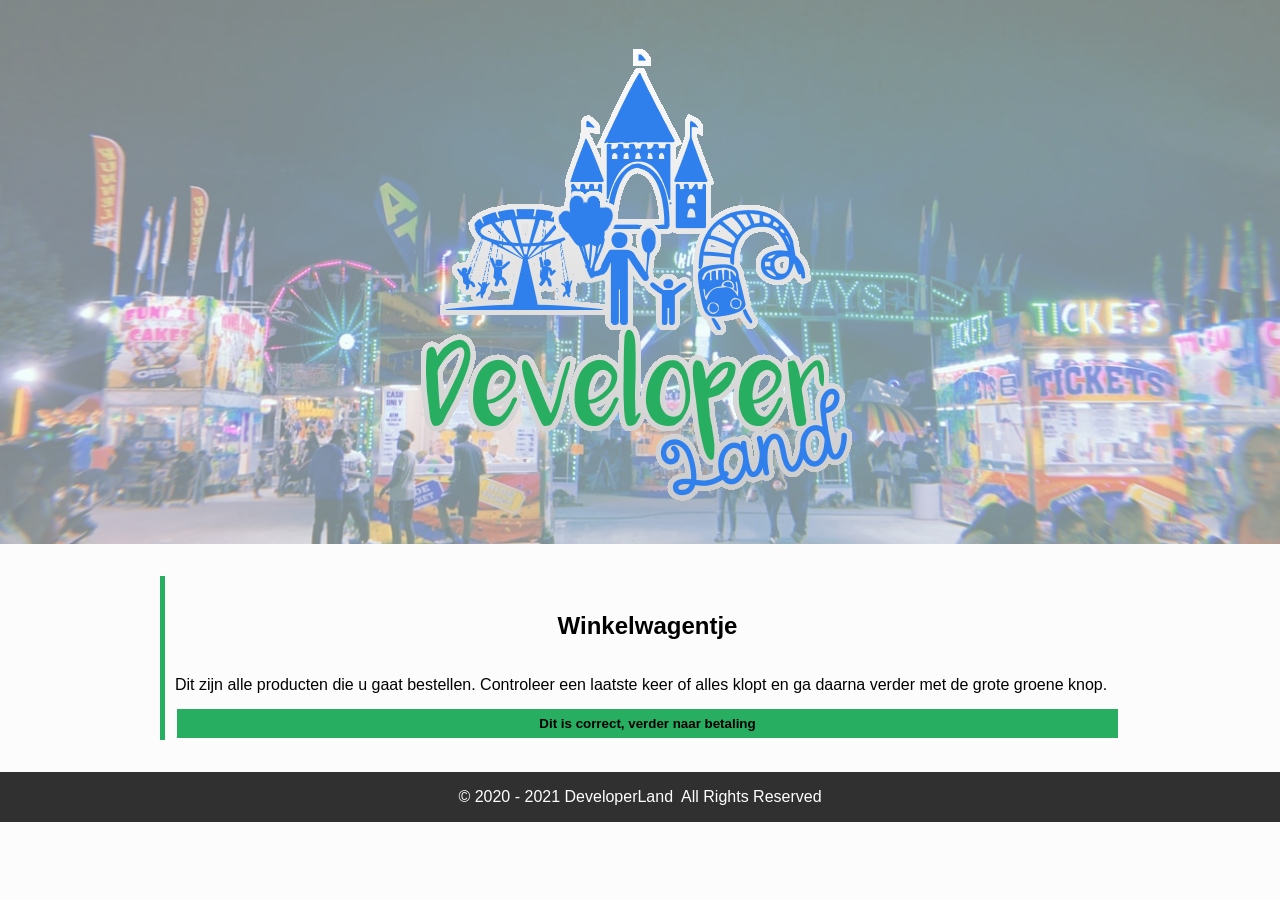
==== PARKWEBSITE/cart.html @ 5fa0a06f "added start code" ====
<!DOCTYPE html>
<html lang="en">
<head>
  <meta charset="UTF-8">
  <meta name="viewport" content="width=device-width, initial-scale=1.0">
  <title>DeveloperLand - Het meest leerzame prepark voor het hele gezin!</title>

  <link rel="stylesheet" href="styles/main.css">
</head>
<body>
  <header>
    <div class="header-content">
      <div class="wrapper">
        <img src="images/logo-big-v3.png" alt="Het logo van DeveloperLand met een draaimolen, kasteel, achtbaan en tot slot een gezin op de voorgrond." class="logo hidden-on-sm">
        <h1 class="hidden-on-lg">DeveloperLand</h1>
      </div>
    </div>
  </header>
  <main>
    <div class="wrapper">
      <article>
        <h2>Winkelwagentje</h2>
        <div>
          <span>Dit zijn alle producten die u gaat bestellen. Controleer een laatste keer of alles klopt en ga daarna verder met de grote groene knop.</span>
          <!-- 
            Winkelwagen hier
          -->
          
          <button>Dit is correct, verder naar betaling</button>
        </div>
      </article>
    </div>
  </main>
  <footer>
    <div class="wrapper">
      <div class="copyright">
        &copy; 2020 - 2021  DeveloperLand&nbsp;&nbsp;All Rights Reserved
      </div>
    </div>
  </footer>
</body>
</html>
---- PARKWEBSITE/styles/main.css ----
/*
  Afgesproken kleuren:

    * Lichte achtergrond: #FCFCFC
    * Medium achtergrond: #CCCCCC
    * Donkere achtergrond: #303030

    * Primaire kleur: #27AE60
    * Secundaire kleur: #2F80ED
*/

body, html{
  margin: 0;
  padding: 0;

  font-family: 'Segoe UI', Tahoma, Geneva, Verdana, sans-serif;
  background: #FCFCFC;
}

.wrapper{
  max-width: 960px;
  width: 100%;
  margin: 0 auto;
}

header{
  background: url('../images/park01.jpg');
  background-size: cover;
  background-position: center;
  background-color: #CCCCCC;
}

.header-content{
  padding: 1em;

  text-align: center;
  background-color: rgba(255, 255, 255, 0.5);

  /* Deze animatie wordt onder aan dit bestand gedefinieerd/aangemaakt */
  -webkit-animation: fadein 4s; /* Safari, Chrome and Opera > 12.1 */
  -moz-animation: fadein 4s; /* Firefox < 16 */
  -ms-animation: fadein 4s; /* Internet Explorer */
  -o-animation: fadein 4s; /* Opera < 12.1 */
  animation: fadein 4s;
}

.logo{
  margin: 0 auto;
  width: 512px;
}

h1{
  margin: 0;
  font-family: 'Heartbeat';
  color: #27AE60;
  text-shadow: 
    3px 3px 0 #FCFCFC,
    -1px -1px 0 #FCFCFC,  
    1px -1px 0 #FCFCFC,
    -1px 1px 0 #FCFCFC,
    1px 1px 0 #FCFCFC;
}

h2{
  border-left: 5px solid #27AE60;
  padding-left: 10px;
}

main{
  padding: 1em;
}

table{
  margin-top: 1em;
  width: 100%;
  border-collapse: collapse;
}

table th{
  text-align: start;
}

table thead, table tbody{
  border-bottom: 1px solid #303030;
}

table th.slim{
  width: 100px;
}

table tfoot{
  font-weight: bold;
}

article{
  border-left: 5px solid #27AE60;
  padding-left: 10px;
  margin: 1em 1em 1em 0;
}
article:last-of-type{
  margin-right: 0;
}

article h2{
  margin: 0;
  padding: 1.5em;
  border-left: none;
  background-position: center;
  background-size: cover;
  text-align: center;
}
article h2.fun-for-family{
  background-image: url('../images/family-fun-george-arthur-pflueger.jpg');
}
article h2.accessibility{
  background-image: url('../images/accessible-eunice-stahl.jpg');
}
article h2.rides{
  background-image: url('../images/drone-drew-dau.jpg');
}
article h2.open-forever{
  background-image: url('../images/open-james-lee.jpg');
}

.product{
  margin-right: 1em;
  padding: 1em;
  background: #CCCCCC;
  text-align: center;
}
.product:last-of-type{
  margin-right: 0;
}

.product span{
  display: block;
}
.product img{
  width: 100%;
  max-width: 250px;
  margin: 0 auto;
}

button{
  width: 100%;
  margin-top: 1em;
  padding: .5em;
  background: #27AE60;
  border: 2px solid #FCFCFC;
  color: #000000;
  font-weight: bold;
}

.payment-option{
  height: 64px;
}

.sidy-by-side{
}

.description{
  flex: 1;
}

footer{
  padding: 1em;
  background: #303030;
  color: #ffffff;
}

.copyright{
  text-align: center;
}

.hidden-on-lg{
  display: none;
}
.hidden-on-sm{
  display: block;
}

/* 
  ##Device = Most of the Smartphones Mobiles (Portrait)
  ##Screen = B/w 320px to 479px
  Bron: https://gist.github.com/gokulkrishh/242e68d1ee94ad05f488
*/

@media (max-width: 480px) {

}

/* 
  ##Device = Tablets, Ipads (portrait)
  ##Screen = B/w 768px to 1024px
*/

@media (max-width: 1024px) {
  .logo{
    margin: 0 auto;
    width: 256px;
  }

  .row{
    flex-direction: column;
  }
  .sidy-by-side{
    flex-direction: column;
    align-items: center;
  }
}

/*
  help! Het lettertype wordt om een of andere reden niet goed geladen... Misschien heeft het iets met het pad naar de fonts te maken?
*/
@font-face {
  font-family: 'Heartbeat';
  src:  url('fonts/heartbeat.eot') format('eot'),
        url('fonts/heartbeat.otf') format('otf'),
        url('fonts/heartbeat.woff') format('woff'),
        url('fonts/heartbeat.svg') format('svg'),
        url('fonts/heartbeat.ttf') format('ttf');
}

/*
  Animations for fading in logo on page load
*/
@keyframes fadein {
from { opacity: 0; }
to   { opacity: 1; }
}

/* Firefox < 16 */
@-moz-keyframes fadein {
from { opacity: 0; }
to   { opacity: 1; }
}

/* Safari, Chrome and Opera > 12.1 */
@-webkit-keyframes fadein {
from { opacity: 0; }
to   { opacity: 1; }
}

/* Internet Explorer */
@-ms-keyframes fadein {
from { opacity: 0; }
to   { opacity: 1; }
}

/* Opera < 12.1 */
@-o-keyframes fadein {
from { opacity: 0; }
to   { opacity: 1; }
}
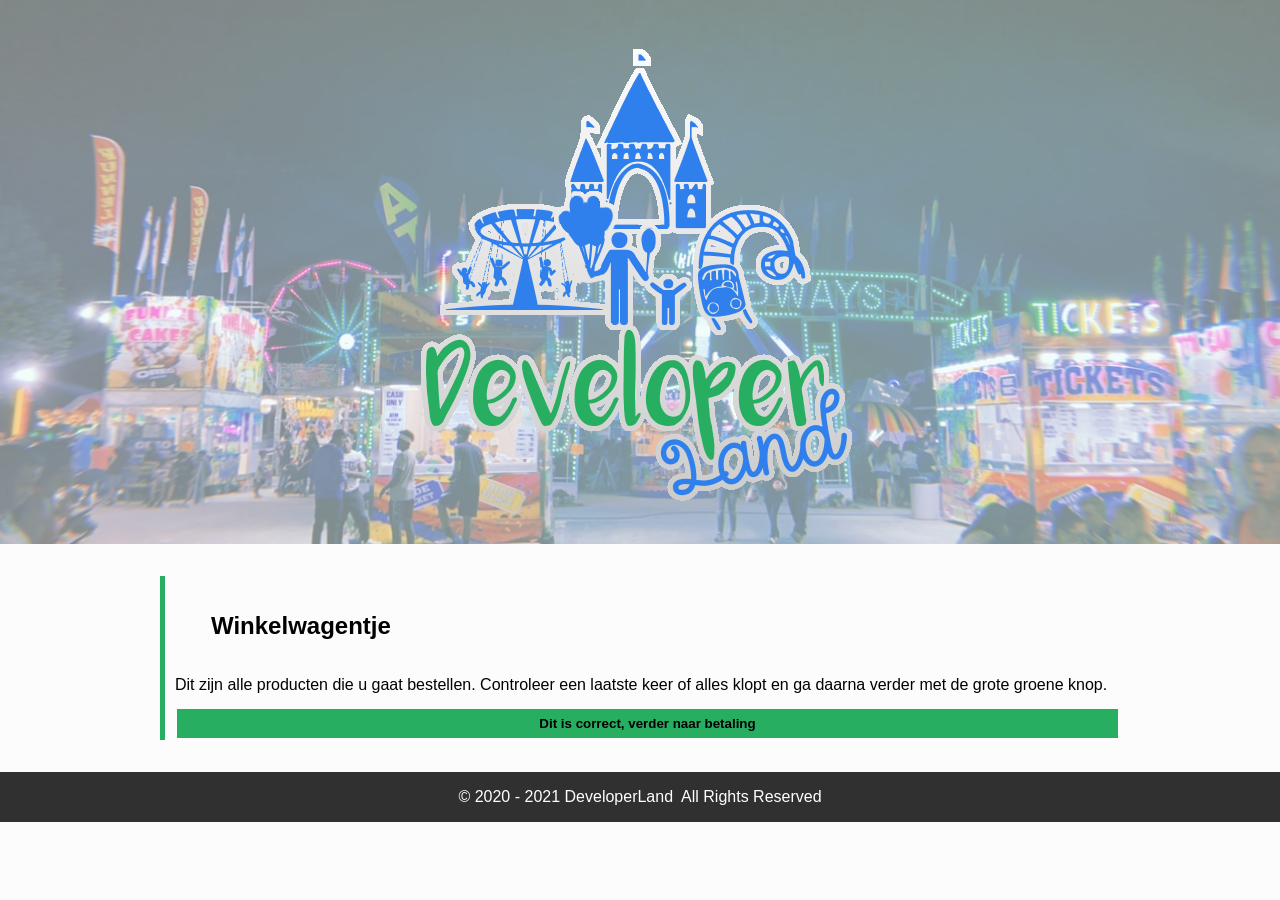
==== commit 82c79400: "added ticket 9-12 and 14-16" ====
--- a/PARKWEBSITE/cart.html
+++ b/PARKWEBSITE/cart.html
@@ -22,11 +22,9 @@
         <h2>Winkelwagentje</h2>
         <div>
           <span>Dit zijn alle producten die u gaat bestellen. Controleer een laatste keer of alles klopt en ga daarna verder met de grote groene knop.</span>
-          <!-- 
-            Winkelwagen hier
-          -->
-          
-          <button>Dit is correct, verder naar betaling</button>
+          <a href="payment.html">
+            <button>Dit is correct, verder naar betaling</button>
+          </a>
         </div>
       </article>
     </div>
--- a/PARKWEBSITE/styles/main.css
+++ b/PARKWEBSITE/styles/main.css
@@ -61,6 +61,10 @@
     1px 1px 0 #FCFCFC;
 }
 
+p{
+  font-family: 'Heartbeat';
+}
+
 h2{
   border-left: 5px solid #27AE60;
   padding-left: 10px;
@@ -107,8 +111,7 @@
   border-left: none;
   background-position: center;
   background-size: cover;
-  text-align: center;
-}
+  }
 article h2.fun-for-family{
   background-image: url('../images/family-fun-george-arthur-pflueger.jpg');
 }
@@ -155,7 +158,9 @@
   height: 64px;
 }
 
-.sidy-by-side{
+.sidy-by-side {
+  display: flex;
+  justify-content: space-between;
 }
 
 .description{
@@ -186,7 +191,16 @@
 */
 
 @media (max-width: 480px) {
-
+  .hidden-on-lg{
+    display: block;
+  }
+  .hidden-on-sm{
+    display: none;
+  }
+  .sidy-by-side{
+    flex-direction: column;
+    align-items: center;
+  }
 }
 
 /* 
@@ -203,10 +217,6 @@
   .row{
     flex-direction: column;
   }
-  .sidy-by-side{
-    flex-direction: column;
-    align-items: center;
-  }
 }
 
 /*
@@ -214,11 +224,11 @@
 */
 @font-face {
   font-family: 'Heartbeat';
-  src:  url('fonts/heartbeat.eot') format('eot'),
-        url('fonts/heartbeat.otf') format('otf'),
-        url('fonts/heartbeat.woff') format('woff'),
-        url('fonts/heartbeat.svg') format('svg'),
-        url('fonts/heartbeat.ttf') format('ttf');
+  src:  url('../fonts/heartbeat.eot') format('eot'),
+        url('../fonts/heartbeat.otf') format('otf'),
+        url('../fonts/heartbeat.woff') format('woff'),
+        url('../fonts/heartbeat.svg') format('svg'),
+        url('../fonts/heartbeat.ttf') format('ttf');
 }
 
 /*
@@ -251,4 +261,15 @@
 @-o-keyframes fadein {
 from { opacity: 0; }
 to   { opacity: 1; }
+}
+
+.product-buy{
+  display: flex;
+  justify-content: flex-start;
+  gap: 10px;
+}
+
+.product-buy-content{
+  display: flex;
+  flex-direction: column;
 }
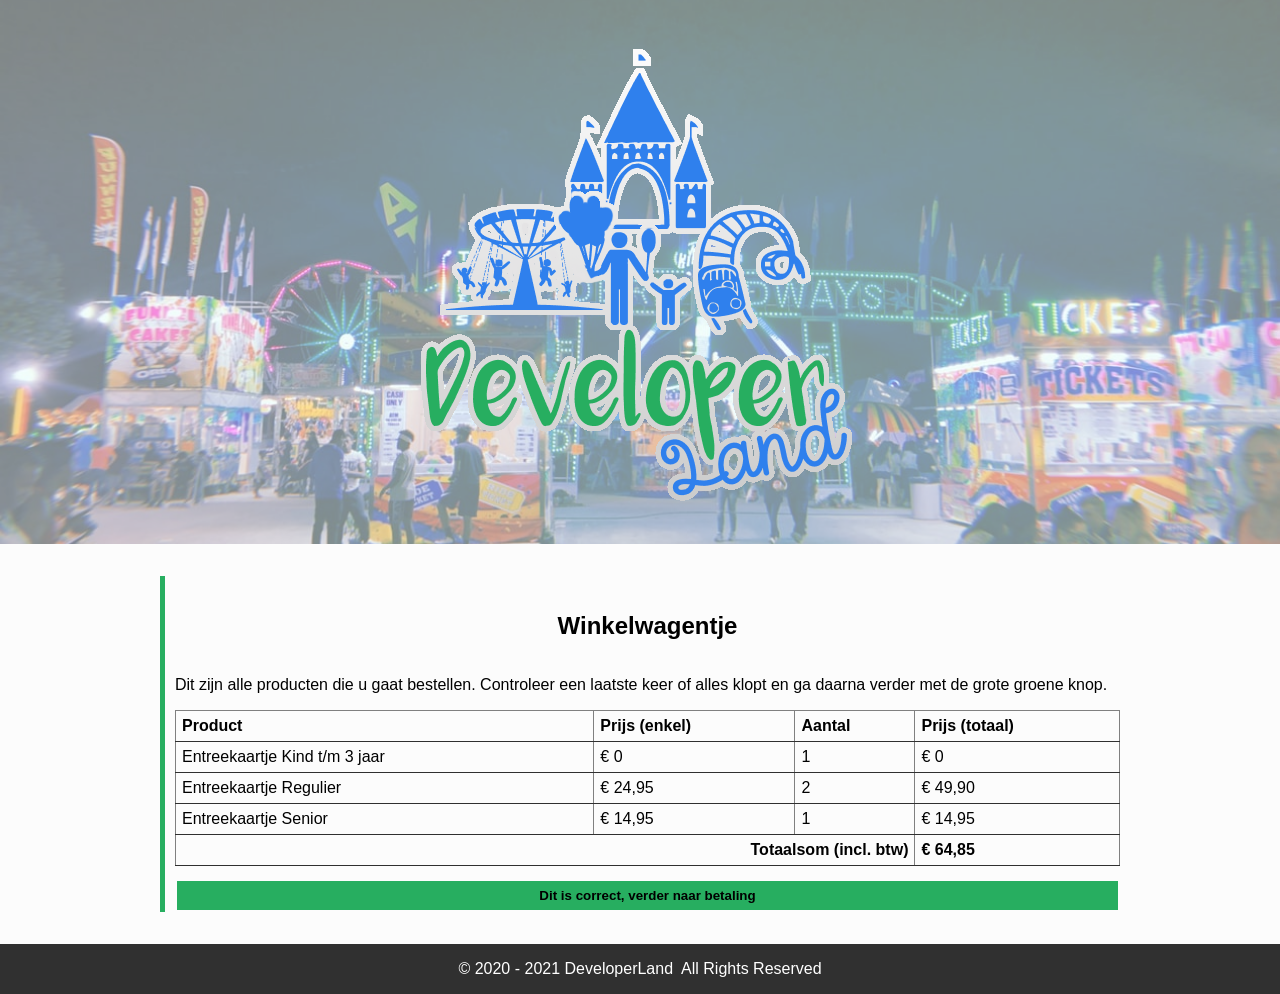
==== commit 806da74a: "cart.html aangepast Tabel gemaakt" ====
--- a/PARKWEBSITE/cart.html
+++ b/PARKWEBSITE/cart.html
@@ -22,6 +22,36 @@
         <h2>Winkelwagentje</h2>
         <div>
           <span>Dit zijn alle producten die u gaat bestellen. Controleer een laatste keer of alles klopt en ga daarna verder met de grote groene knop.</span>
+          <table border="1" cellspacing="0" cellpadding="6">
+            <tr>
+              <th>Product</th>
+              <th>Prijs (enkel)</th>
+              <th>Aantal</th>
+              <th>Prijs (totaal)</th>
+            </tr>
+            <tr>
+              <td>Entreekaartje Kind t/m 3 jaar</td>
+              <td>&euro; 0</td>
+              <td>1</td>
+              <td>&euro; 0</td>
+            </tr>
+            <tr>
+              <td>Entreekaartje Regulier</td>
+              <td>&euro; 24,95</td>
+              <td>2</td>
+              <td>&euro; 49,90</td>
+            </tr>
+            <tr>
+              <td>Entreekaartje Senior</td>
+              <td>&euro; 14,95</td>
+              <td>1</td>
+              <td>&euro; 14,95</td>
+            </tr>
+            <tr>
+              <td colspan="3" style="text-align: right; font-weight: bold;">Totaalsom (incl. btw)</td>
+              <td style="font-weight: bold;">&euro; 64,85</td>
+            </tr>
+        </table>
           <a href="payment.html">
             <button>Dit is correct, verder naar betaling</button>
           </a>
--- a/PARKWEBSITE/styles/main.css
+++ b/PARKWEBSITE/styles/main.css
@@ -105,13 +105,40 @@
   margin-right: 0;
 }
 
+.row{
+  display: flex;
+  flex-wrap: wrap;
+  gap: 1em;
+}
+
+.row article{
+  flex: 1 1 calc(50% - 0.5em);
+  margin: 0;
+  box-sizing: border-box;
+}
+
+.emphasize{
+  border-left: 5px solid #27AE60;
+  box-shadow: 1px 0 5px #27AE60;
+  padding: 1em;
+  box-sizing: border-box;
+}
+
+.emphasize h2{
+  margin: 0;
+  border-left: none;
+  text-align: center;
+}
+
 article h2{
   margin: 0;
   padding: 1.5em;
   border-left: none;
   background-position: center;
   background-size: cover;
-  }
+  text-align: center;
+  text-shadow: 0 0 0 #FCFCFC, -1px -1px 0 #FCFCFC, 1px -1px 0 #FCFCFC, -1px 1px 0 #FCFCFC, 1px 1px 0 #FCFCFC;
+}
 article h2.fun-for-family{
   background-image: url('../images/family-fun-george-arthur-pflueger.jpg');
 }
@@ -132,6 +159,11 @@
   text-align: center;
 }
 .product:last-of-type{
+  margin-right: 0;
+}
+
+.row > .product{
+  flex: 1 1 100%;
   margin-right: 0;
 }
 
@@ -152,6 +184,7 @@
   border: 2px solid #FCFCFC;
   color: #000000;
   font-weight: bold;
+  cursor: pointer;
 }
 
 .payment-option{
@@ -183,6 +216,7 @@
 .hidden-on-sm{
   display: block;
 }
+
 
 /* 
   ##Device = Most of the Smartphones Mobiles (Portrait)
